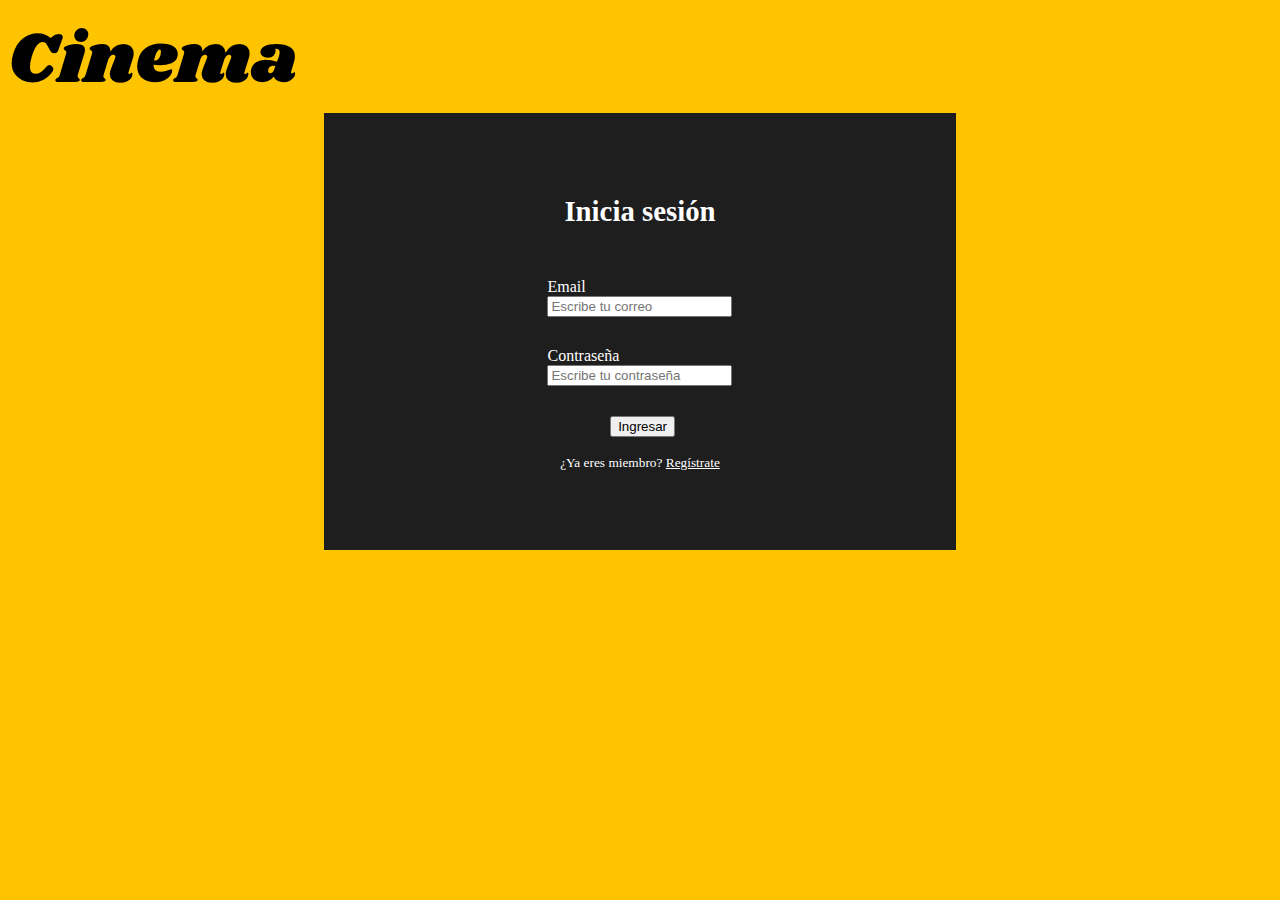
==== Formulario/formulario.html @ b5601774 "asignacion de flexbox" ====
<!DOCTYPE html>
<html lang="es">
<head>
    <meta charset="UTF-8">
    <meta http-equiv="X-UA-Compatible" content="IE=edge">
    <meta name="viewport" content="width=device-width, initial-scale=1.0">
    <link href="https://fonts.googleapis.com/css2?family=Shrikhand&display=swap" rel="stylesheet">
    <link rel="stylesheet" href="formulario.css">
    <title>Ingresar</title>
</head>
<body class="fondo-general">
        <!-- nombre del portal -->
    <div class="logo">Cinema </div> 
    <section class="contenedor-principal">
    <h1 class="inicia-sesion"> Inicia sesión</h1>
     
    <section>
        <article class="email"> Email </article>
        <div>
            <label for="email"> </label>
            <input id="email" type="email" placeholder="Escribe tu correo" required>
        </div>
    </section>
   
<section>
        <article class="contrasena"> Contraseña </article>
        <div>
            <label for="contraseña"> </label>
    <input id="contraseña" type="password" placeholder="Escribe tu contraseña">
        </div>
</section>
 <section > 
    <button class="ingresar"> Ingresar</button>
    <p class="registrate"> <small>¿Ya eres miembro? <a href="/index.html" class="registrate"> Regístrate</a> </small> </p>
</section>  
</section>
</body>
</html>
---- Formulario/formulario.css ----
.fondo-general{
    background-color: rgb(255, 196, 0);
}
/* <!-- nombre del portal --> */
.logo{
    font-family: 'Shrikhand', cursive;
    font-size: 450%;
  }
/* flex de 7 filas */
.contenedor-principal{
  display: flex;
  flex-direction: column;
  align-items: center;
  background-color: rgb(30, 30, 30);
  width: 40%;
  height: 100%;
  padding: 5%;
  margin-left: 25%;
  gap: 30px;
}

.inicia-sesion{
    font-size: 180%;
    color: white;
}

.email{
    color: white;
}

.contrasena{
    color: white;
}

.ingresar{
    margin-left: 50px;
}
/* link para registrarse */
.registrate{
    color: white;
}
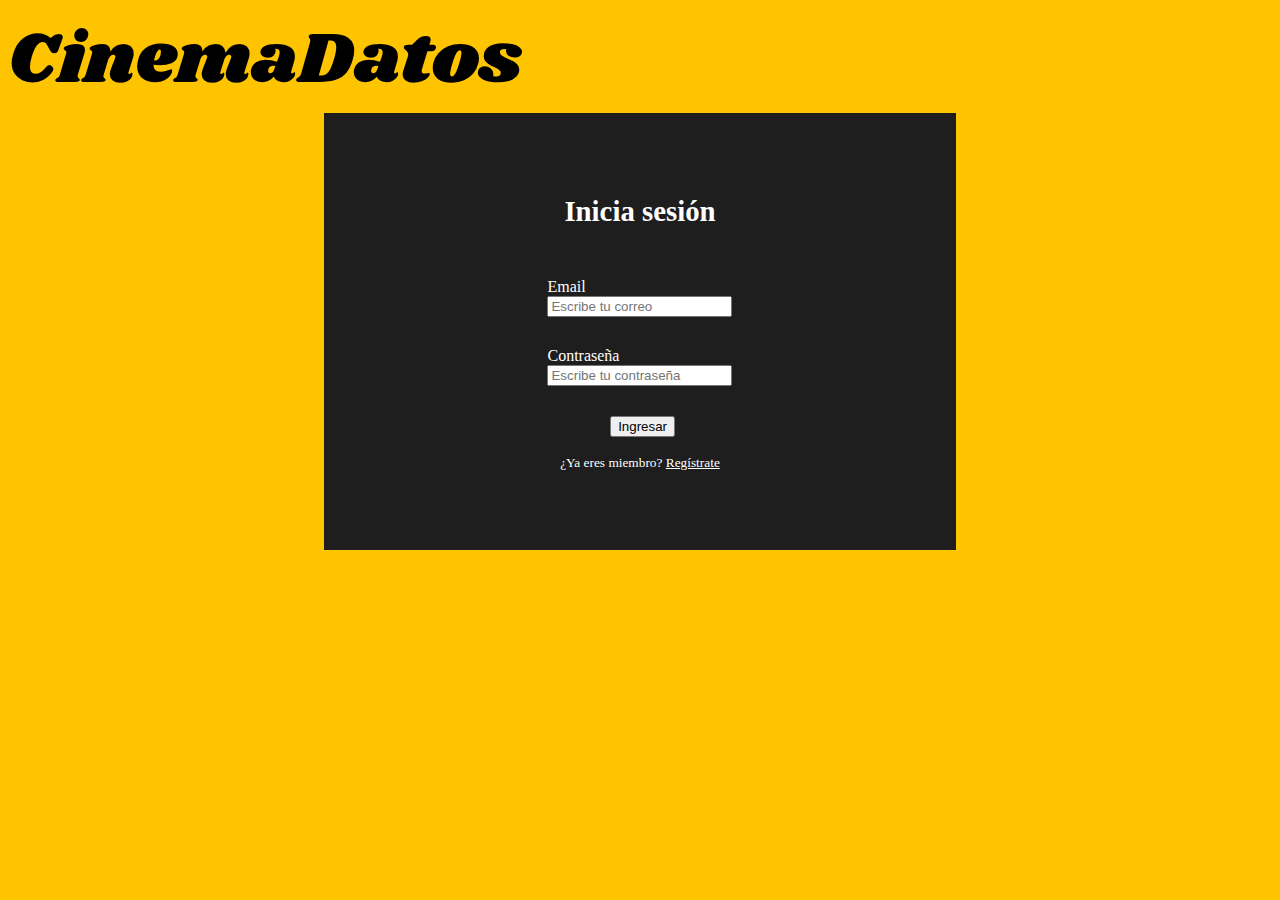
==== commit 0d605bdc: "agregé la palabra datos al titulo de la ventana para ingresar usuario" ====
--- a/Formulario/formulario.html
+++ b/Formulario/formulario.html
@@ -6,11 +6,11 @@
     <meta name="viewport" content="width=device-width, initial-scale=1.0">
     <link href="https://fonts.googleapis.com/css2?family=Shrikhand&display=swap" rel="stylesheet">
     <link rel="stylesheet" href="formulario.css">
-    <title>Ingresar</title>
+    <title>Ingresar Datos</title>
 </head>
 <body class="fondo-general">
         <!-- nombre del portal -->
-    <div class="logo">Cinema </div> 
+    <div class="logo">CinemaDatos </div> 
     <section class="contenedor-principal">
     <h1 class="inicia-sesion"> Inicia sesión</h1>
      
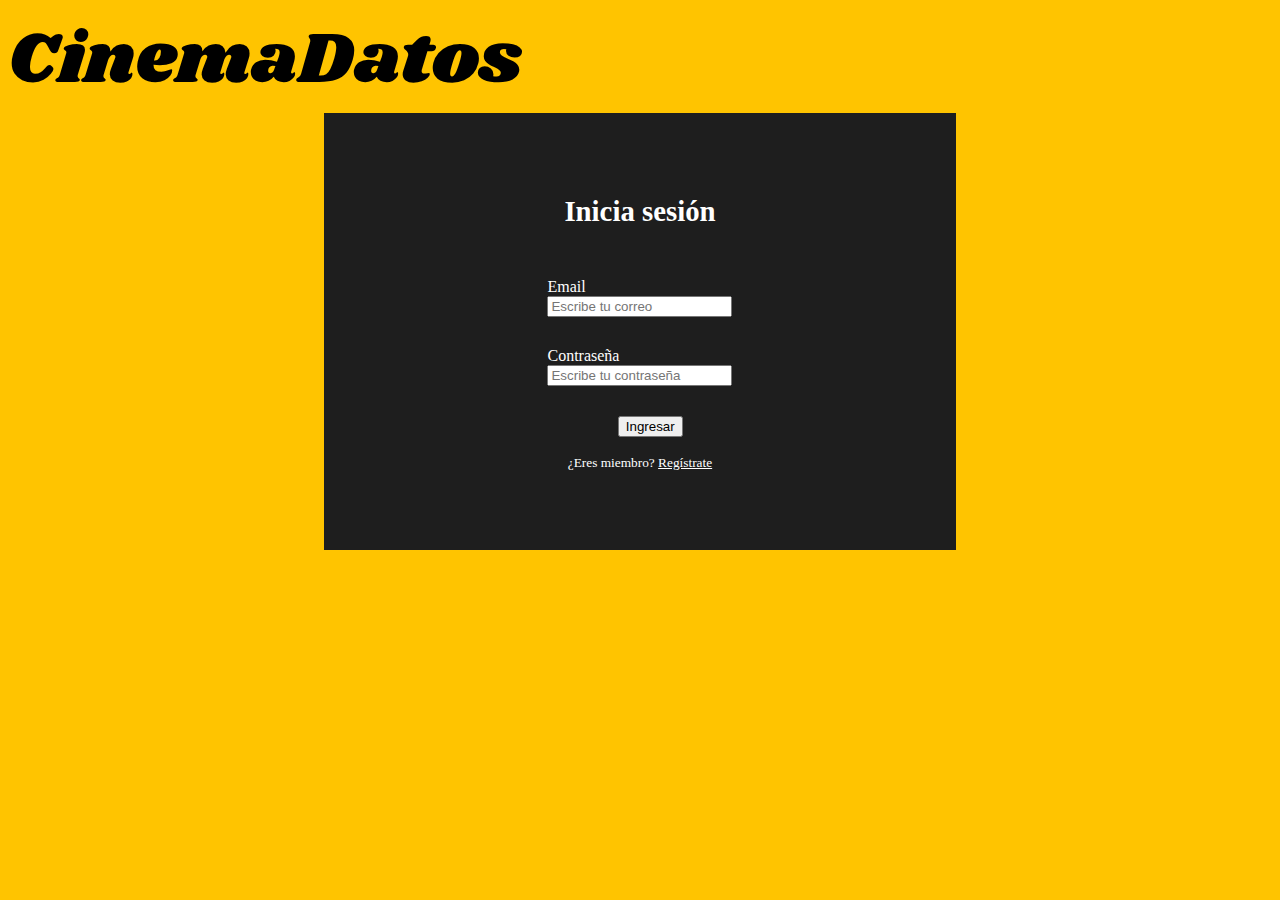
==== commit 8d9a7c2b: "cambie la pregunta sobre si eres miembro" ====
--- a/Formulario/formulario.html
+++ b/Formulario/formulario.html
@@ -31,7 +31,7 @@
 </section>
  <section > 
     <button class="ingresar"> Ingresar</button>
-    <p class="registrate"> <small>¿Ya eres miembro? <a href="/index.html" class="registrate"> Regístrate</a> </small> </p>
+    <p class="registrate"> <small>¿Eres miembro? <a href="/index.html" class="registrate"> Regístrate</a> </small> </p>
 </section>  
 </section>
 </body>
